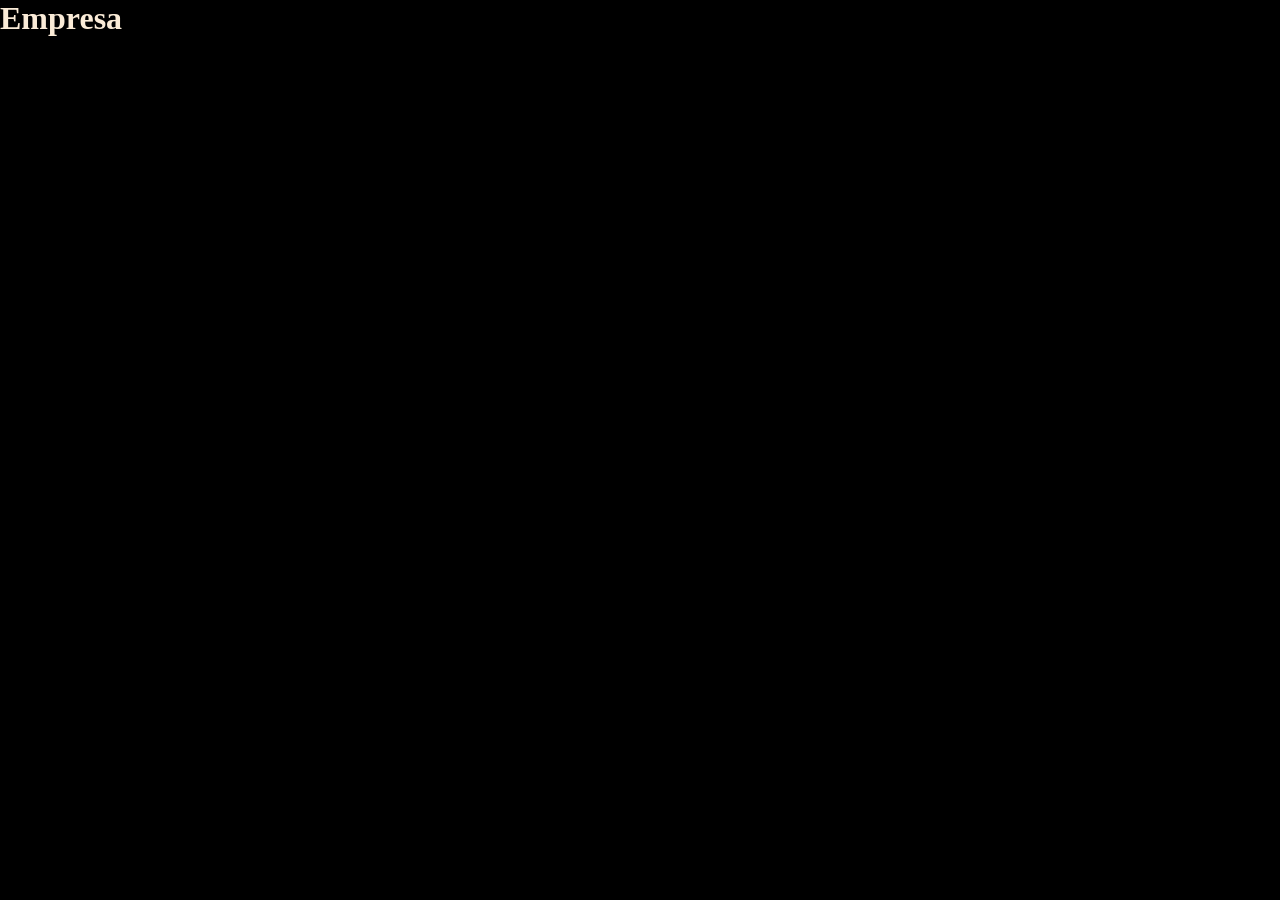
==== empresa.html @ 72a215d6 "criando estrutra de html e de pastas de css, imj e js" ====
<!DOCTYPE html>
<html lang="en">
<head>
    <meta charset="UTF-8">
    <meta name="viewport" content="width=device-width, initial-scale=1.0">
    <link rel="stylesheet" href="assets/css/estilos.css">
    <title>Empresa</title>
</head>
<body>
    <h1>Empresa</h1>
    <script src="assets/js/App.js"></script>
</body>
</html>
---- assets/css/estilos.css ----
* {
    padding: 0;
    margin: 0;
    box-sizing: border-box;
}

body {
background-color: black;
color: antiquewhite;
font-size: 16px;
}
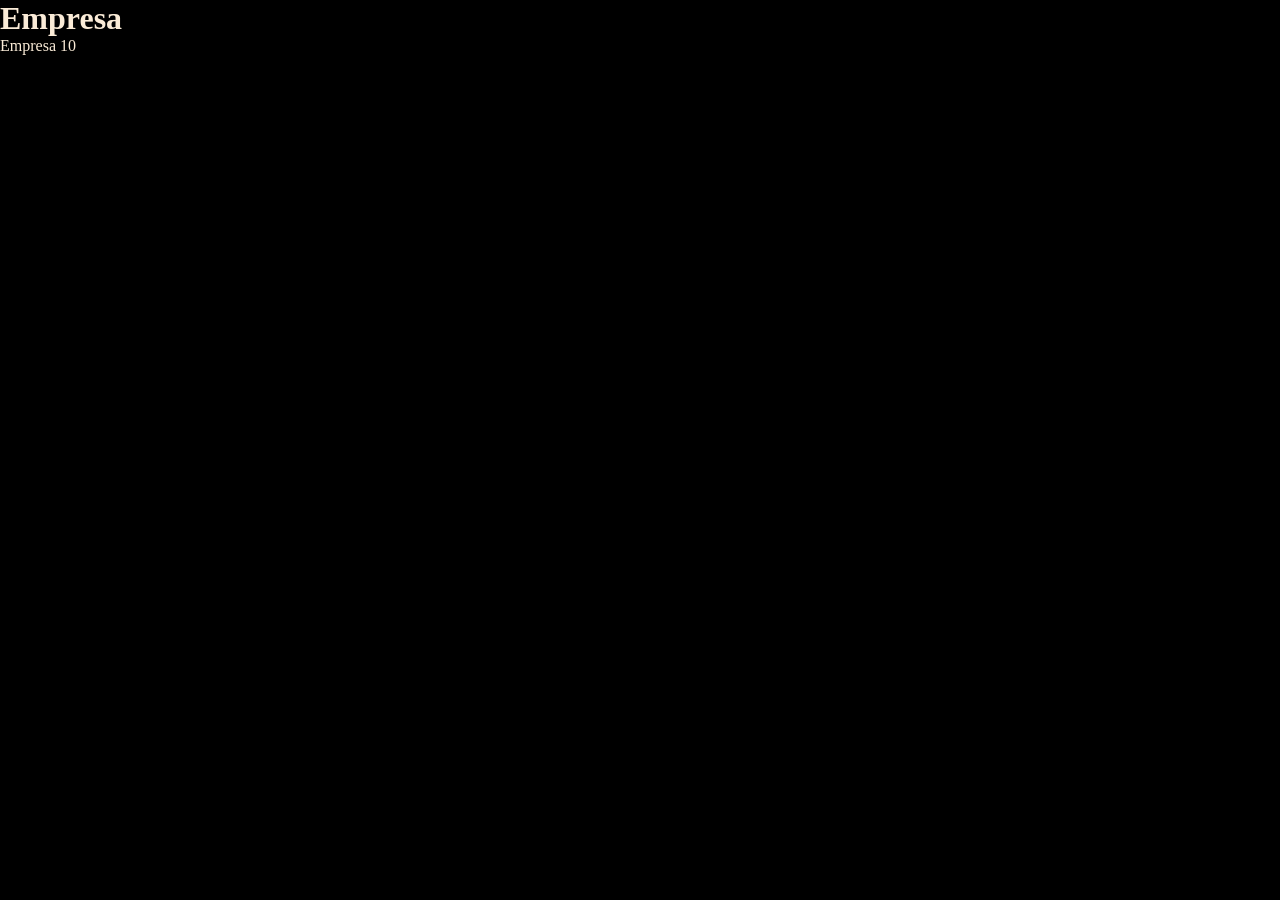
==== commit d3150284: "acresentando curiosidades da empresa" ====
--- a/empresa.html
+++ b/empresa.html
@@ -8,6 +8,7 @@
 </head>
 <body>
     <h1>Empresa</h1>
+    <p>Empresa 10</p>
     <script src="assets/js/App.js"></script>
 </body>
 </html>
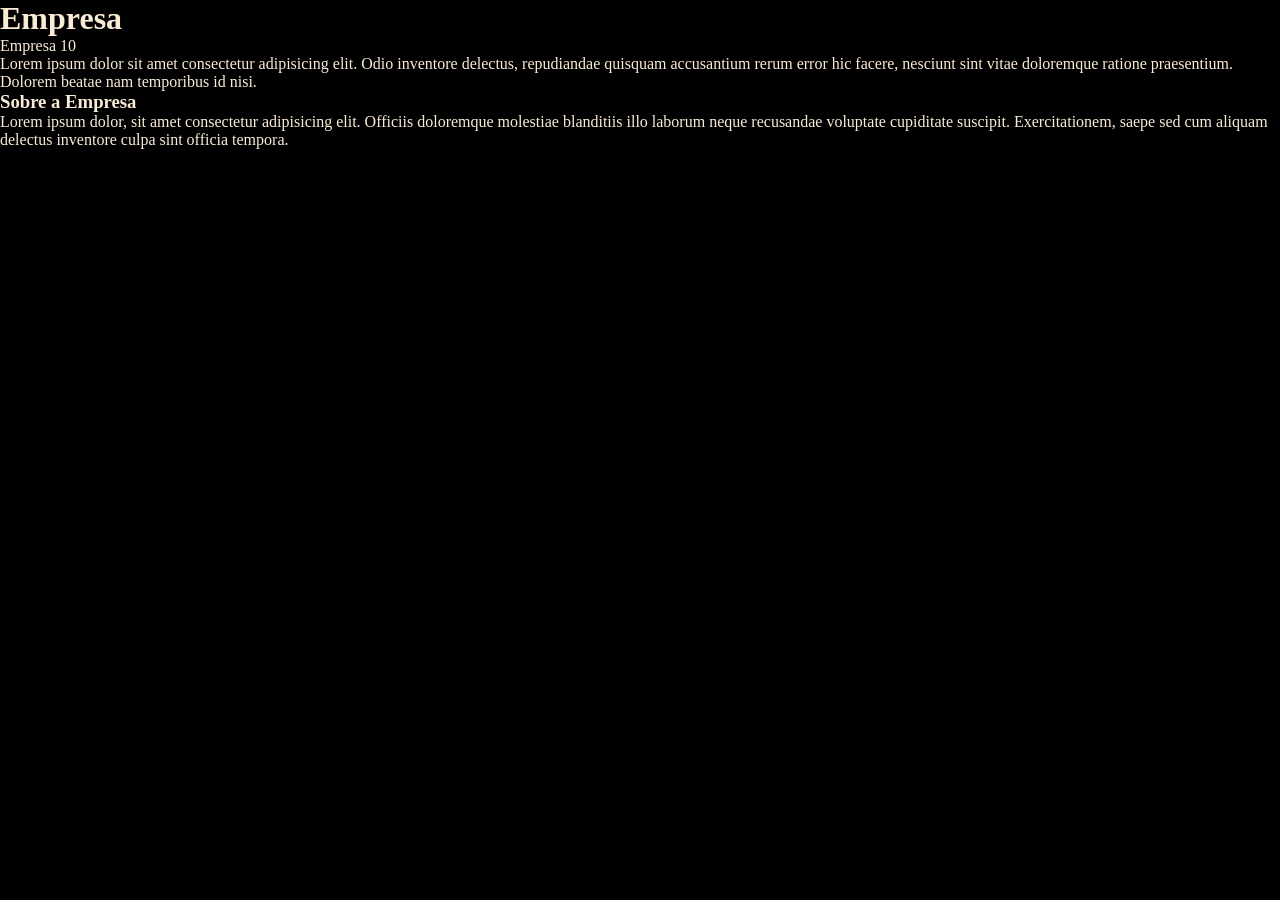
==== commit dd846227: "Alterando empresa.html" ====
--- a/empresa.html
+++ b/empresa.html
@@ -9,6 +9,9 @@
 <body>
     <h1>Empresa</h1>
     <p>Empresa 10</p>
+    <p>Lorem ipsum dolor sit amet consectetur adipisicing elit. Odio inventore delectus, repudiandae quisquam accusantium rerum error hic facere, nesciunt sint vitae doloremque ratione praesentium. Dolorem beatae nam temporibus id nisi.</p>
+    <h3>Sobre a Empresa</h3>
+    <p>Lorem ipsum dolor, sit amet consectetur adipisicing elit. Officiis doloremque molestiae blanditiis illo laborum neque recusandae voluptate cupiditate suscipit. Exercitationem, saepe sed cum aliquam delectus inventore culpa sint officia tempora.</p>
     <script src="assets/js/App.js"></script>
 </body>
 </html>
